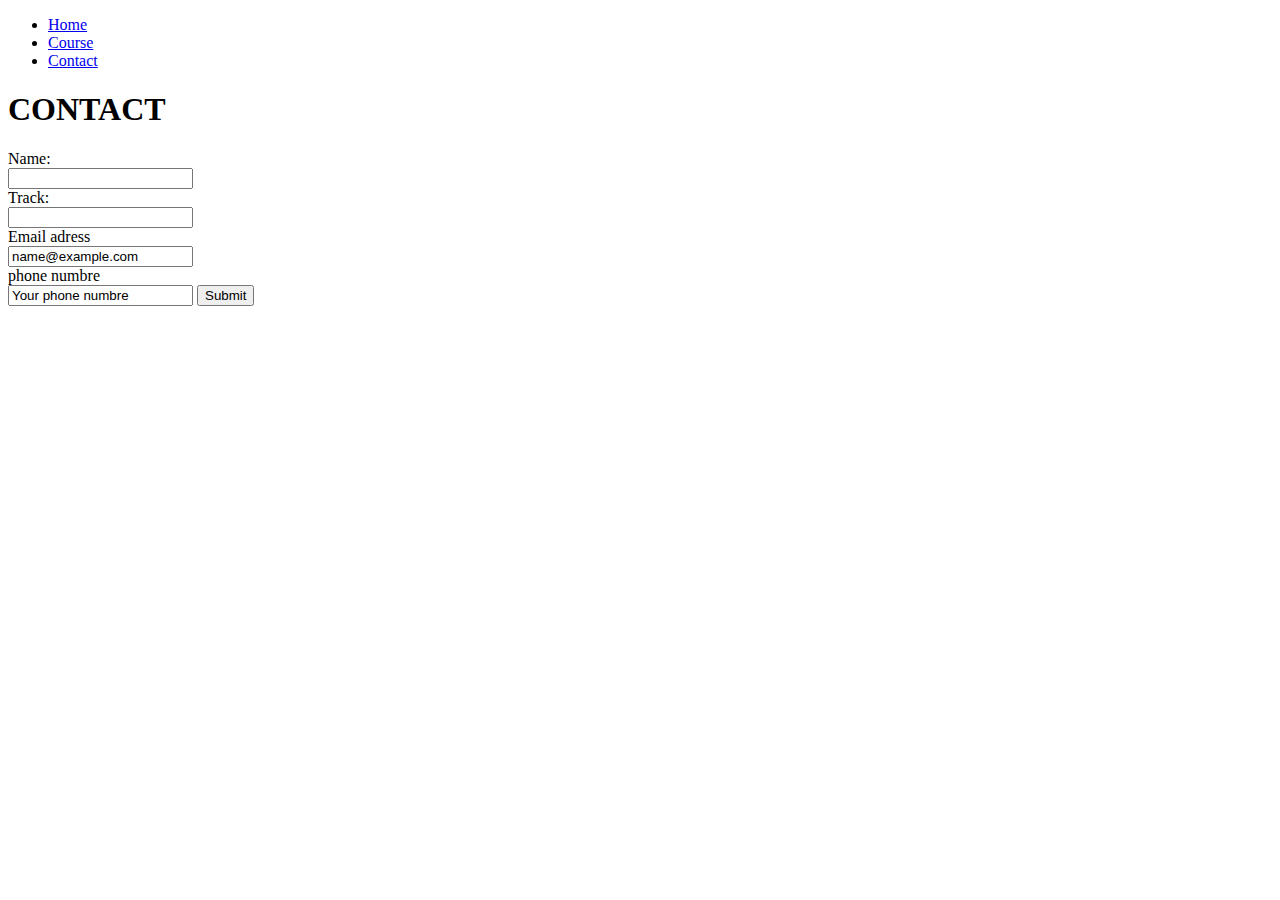
==== contact.html @ adab0e1a "Add files via upload" ====
<!DOCTYPE html>
<html>
    <body>
        <ul>
            <li ><a href="index.html">Home</a></li>
            <li ><a href="course.html">Course</a></li>
            <li ><a href="contact.html">Contact</a></li>
        </ul>
        <h1>CONTACT</h1>
        <form >Name:</form>
        <input name="firstname" type="text">
        <form>Track:</form>
        <input list="browsers">
            <datalist id="browsers">
                <option value="Internet Explorer">
                <option value="Firefox">
                <option value="Chrome">
                <option value="Opera">
                <option value="Safari">
            </datalist>
        <form>Email adress</form>
        <input type="text" value="name@example.com">
        <form>phone numbre</form>
        <input type="text" value="Your phone numbre">
        <input type="submit" value="Submit">
    </body>
</html>
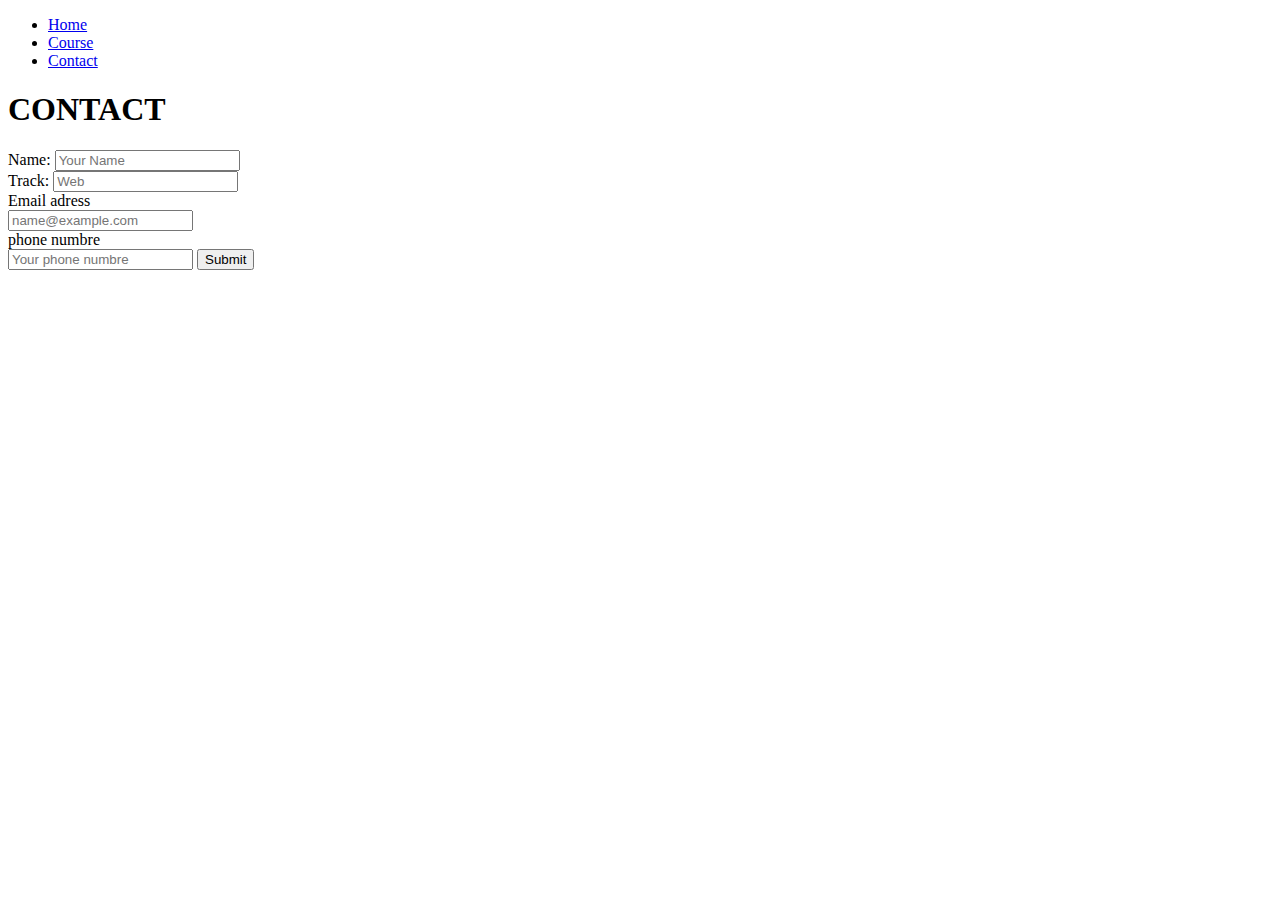
==== commit 152e9016: "Update contact.html" ====
--- a/contact.html
+++ b/contact.html
@@ -1,5 +1,8 @@
 <!DOCTYPE html>
 <html>
+    <head>
+        <title>Contact</title>
+    </head>
     <body>
         <ul>
             <li ><a href="index.html">Home</a></li>
@@ -7,21 +10,22 @@
             <li ><a href="contact.html">Contact</a></li>
         </ul>
         <h1>CONTACT</h1>
-        <form >Name:</form>
-        <input name="firstname" type="text">
-        <form>Track:</form>
-        <input list="browsers">
-            <datalist id="browsers">
-                <option value="Internet Explorer">
-                <option value="Firefox">
-                <option value="Chrome">
-                <option value="Opera">
-                <option value="Safari">
+        <form>
+            <label>Name:</label>
+            <input name="firstname" type="text" placeholder="Your Name">
+        </form>
+        <label>Track:</label>
+        <input list="Track" placeholder="Web">
+            <datalist id="Track" >
+                        <option value="Web">
+                        <option value="Gmae">
+                        <option value="AI">
             </datalist>
         <form>Email adress</form>
-        <input type="text" value="name@example.com">
+        <input type="text" placeholder="name@example.com">
         <form>phone numbre</form>
-        <input type="text" value="Your phone numbre">
+        <input type="text" placeholder="Your phone numbre">
         <input type="submit" value="Submit">
     </body>
 </html>
+
